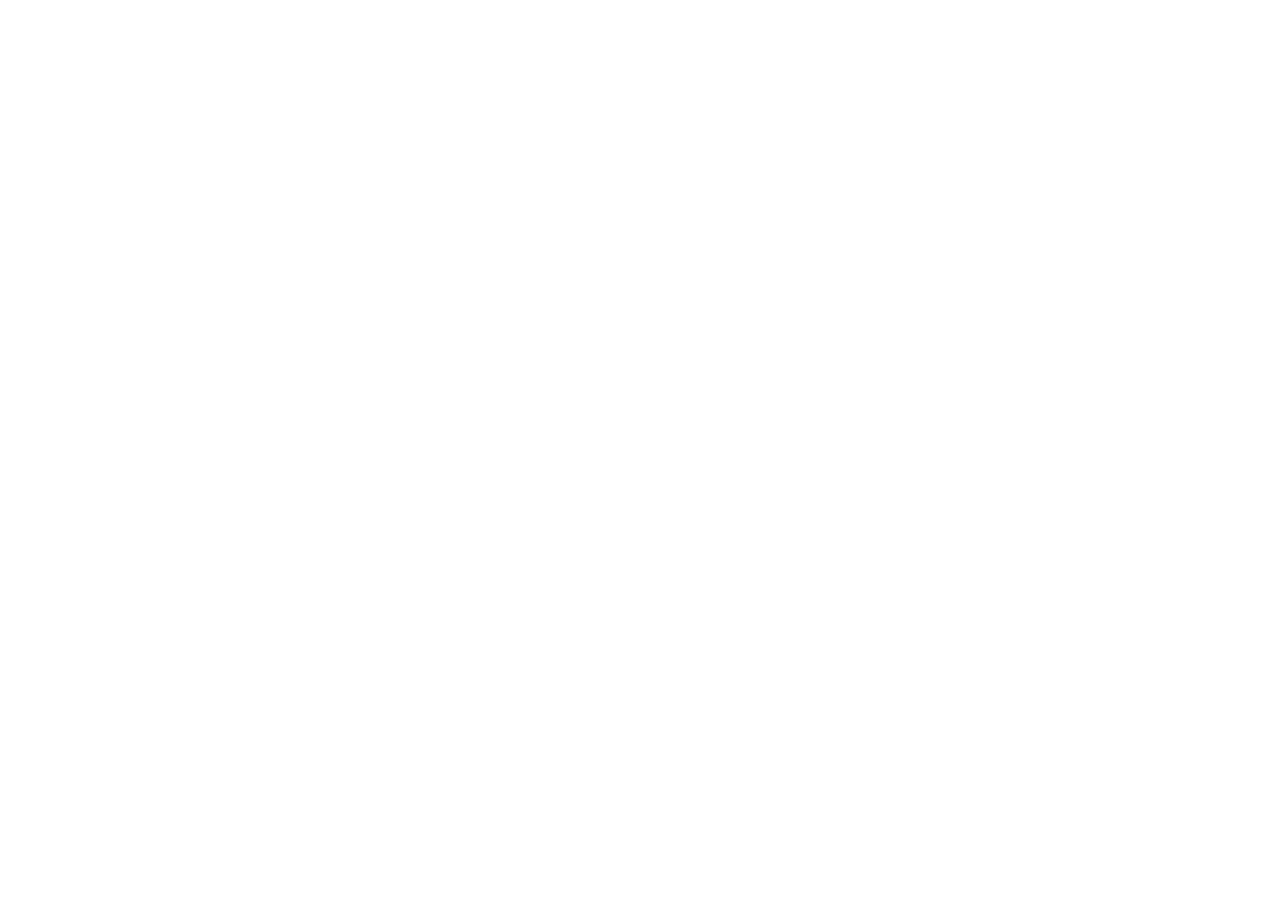
==== basketball-sim/index.html @ ed96e9fa "init html,js, css files" ====
<!DOCTYPE html>
<html lang="en">
<head>
  <meta charset="UTF-8">
  <meta name="viewport" content="width=device-width, initial-scale=1.0">
  <title>Basketball Simulator</title>

  <link href="https://cdn.jsdelivr.net/npm/bootstrap@5.3.2/dist/css/bootstrap.min.css" rel="stylesheet" integrity="sha384-T3c6CoIi6uLrA9TneNEoa7RxnatzjcDSCmG1MXxSR1GAsXEV/Dwwykc2MPK8M2HN" crossorigin="anonymous">
</head>
<body>
  <div class="container">
    <div class="row">
      <div class="col">
        
      </div>
    </div>
  </div>



  <script src="https://cdn.jsdelivr.net/npm/bootstrap@5.3.2/dist/js/bootstrap.bundle.min.js" integrity="sha384-C6RzsynM9kWDrMNeT87bh95OGNyZPhcTNXj1NW7RuBCsyN/o0jlpcV8Qyq46cDfL" crossorigin="anonymous"></script>
</body>
</html>
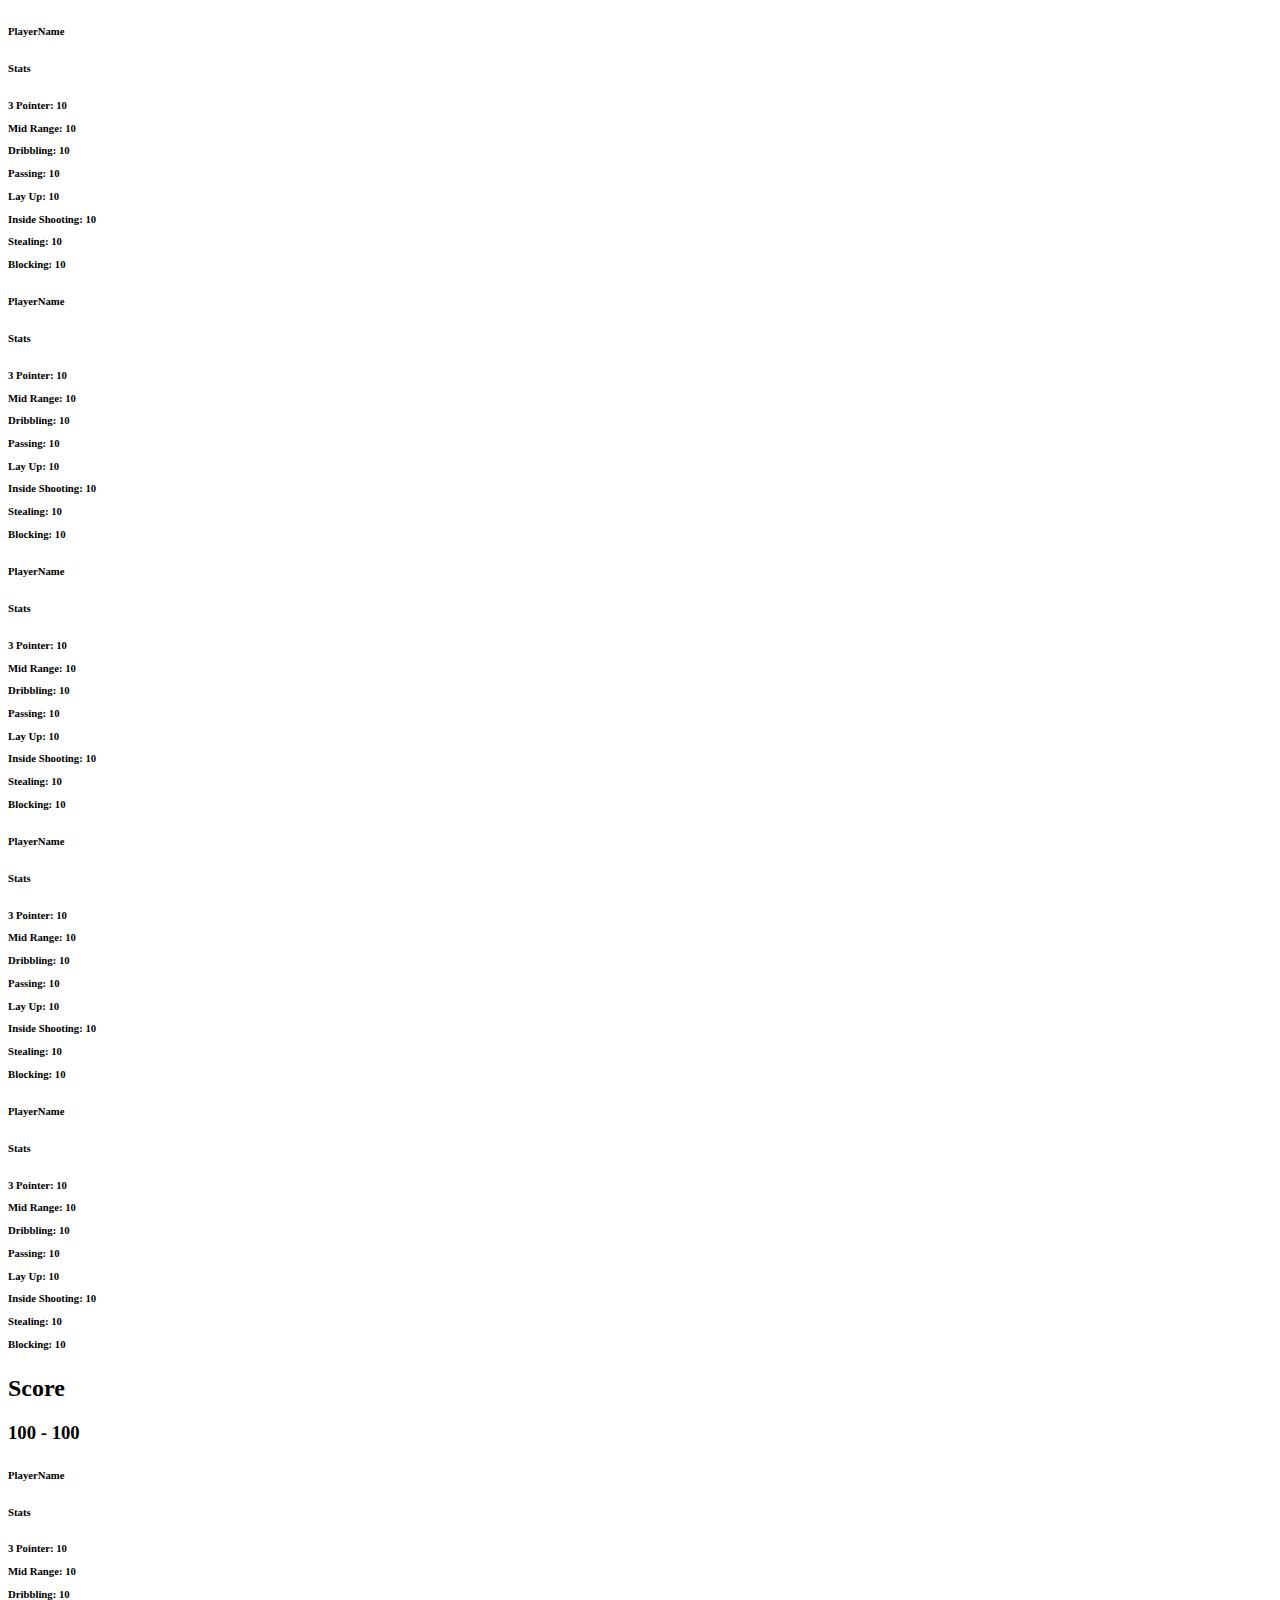
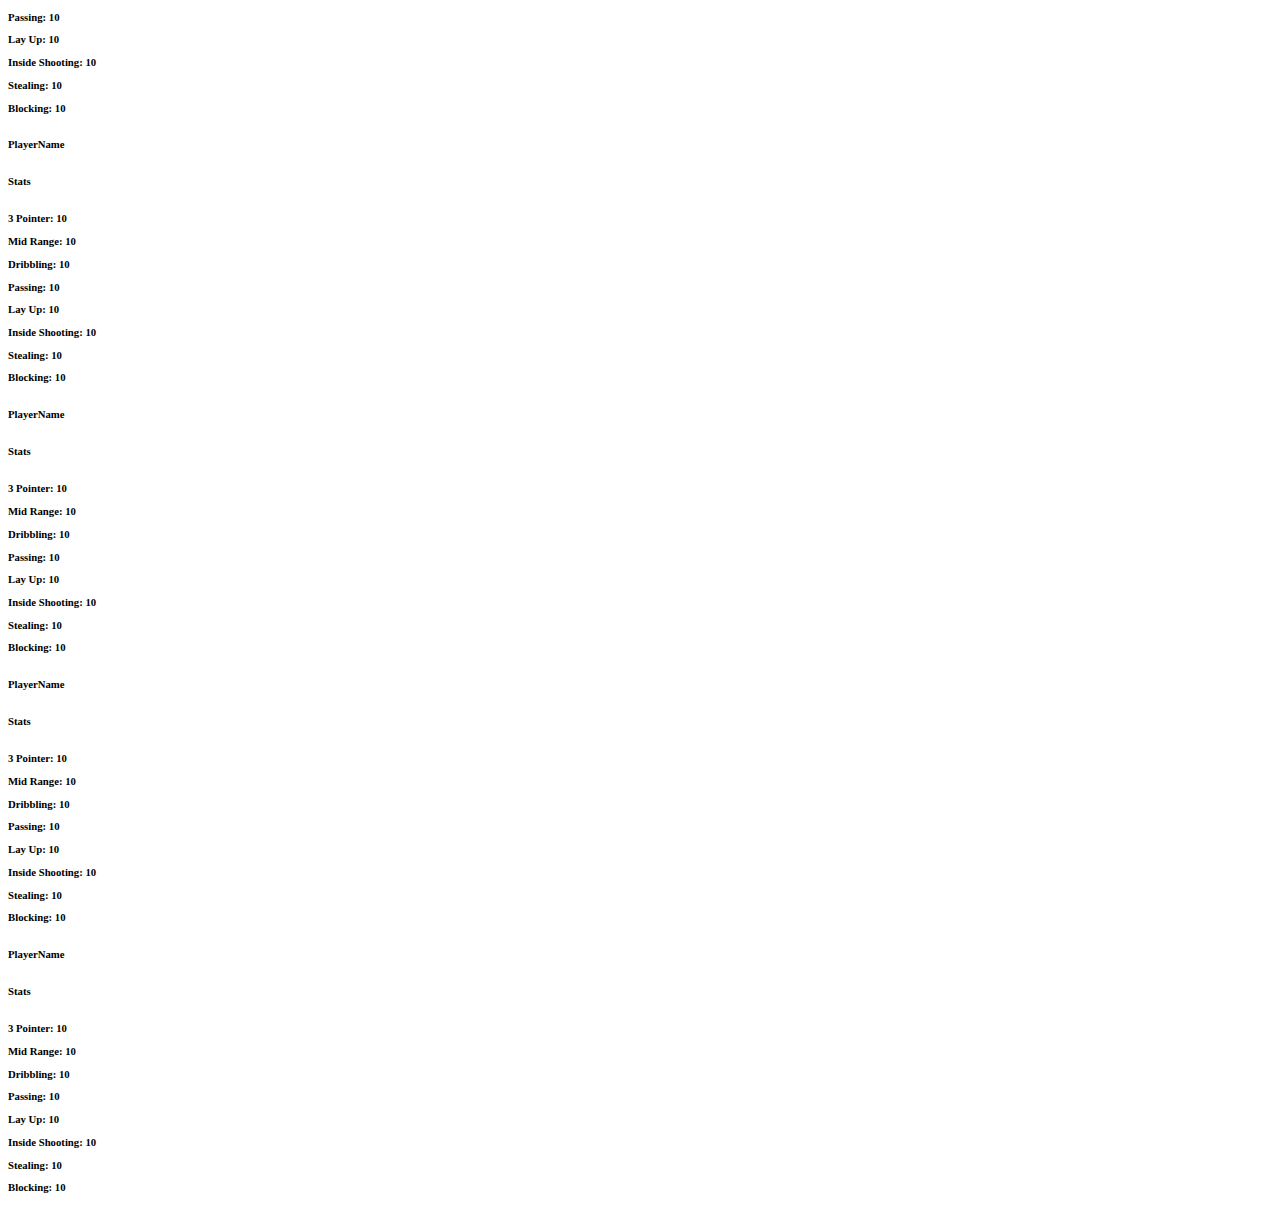
==== commit 7994228b: "created layout for players in the home side and the away side. created section for the score. done u" ====
--- a/basketball-sim/index.html
+++ b/basketball-sim/index.html
@@ -8,11 +8,291 @@
   <link href="https://cdn.jsdelivr.net/npm/bootstrap@5.3.2/dist/css/bootstrap.min.css" rel="stylesheet" integrity="sha384-T3c6CoIi6uLrA9TneNEoa7RxnatzjcDSCmG1MXxSR1GAsXEV/Dwwykc2MPK8M2HN" crossorigin="anonymous">
 </head>
 <body>
-  <div class="container">
+  <div class="container-fluid">
+    <!-- Home Players Row -->
+    <div class="row d-flex justify-content-center">
+      <div class="col d-flex justify-content-center">
+
+        <div class="player ">
+          <div class="card" style="width: 20rem;">
+            <div class="card-body">
+              <h6 class="card-title text-center">PlayerName</h6>
+              <h6 class="card-subtitle text-center pb-3">Stats</h6>
+              <h6 class="card-text">
+                <div class="row">
+                  <div class="col pe-0">
+                    <p>3 Pointer: <span>10</span></p>
+                    <p>Mid Range: <span>10</span></p>
+                    <p>Dribbling: <span>10</span></p>
+                    <p>Passing: <span>10</span></p>
+                  </div>
+                  <div class="col ps-0">
+                    <p>Lay Up: <span>10</span></p>
+                    <p>Inside Shooting: <span>10</span></p>
+                    <p>Stealing: <span>10</span></p>
+                    <p>Blocking: <span>10</span></p>
+                  </div>
+                </div>
+                
+              </h6>
+            </div>
+          </div>
+        </div>
+
+        <div class="player">
+          <div class="card" style="width: 20rem;">
+            <div class="card-body">
+              <h6 class="card-title text-center">PlayerName</h6>
+              <h6 class="card-subtitle text-center pb-3">Stats</h6>
+              <h6 class="card-text">
+                <div class="row">
+                  <div class="col pe-0">
+                    <p>3 Pointer: <span>10</span></p>
+                    <p>Mid Range: <span>10</span></p>
+                    <p>Dribbling: <span>10</span></p>
+                    <p>Passing: <span>10</span></p>
+                  </div>
+                  <div class="col ps-0">
+                    <p>Lay Up: <span>10</span></p>
+                    <p>Inside Shooting: <span>10</span></p>
+                    <p>Stealing: <span>10</span></p>
+                    <p>Blocking: <span>10</span></p>
+                  </div>
+                </div>
+                
+              </h6>
+            </div>
+          </div>
+        </div>
+
+        <div class="player">
+          <div class="card" style="width: 20rem;">
+            <div class="card-body">
+              <h6 class="card-title text-center">PlayerName</h6>
+              <h6 class="card-subtitle text-center pb-3">Stats</h6>
+              <h6 class="card-text">
+                <div class="row">
+                  <div class="col pe-0">
+                    <p>3 Pointer: <span>10</span></p>
+                    <p>Mid Range: <span>10</span></p>
+                    <p>Dribbling: <span>10</span></p>
+                    <p>Passing: <span>10</span></p>
+                  </div>
+                  <div class="col ps-0">
+                    <p>Lay Up: <span>10</span></p>
+                    <p>Inside Shooting: <span>10</span></p>
+                    <p>Stealing: <span>10</span></p>
+                    <p>Blocking: <span>10</span></p>
+                  </div>
+                </div>
+                
+              </h6>
+            </div>
+          </div>
+        </div>
+
+        <div class="player">
+          <div class="card" style="width: 20rem;">
+            <div class="card-body">
+              <h6 class="card-title text-center">PlayerName</h6>
+              <h6 class="card-subtitle text-center pb-3">Stats</h6>
+              <h6 class="card-text">
+                <div class="row">
+                  <div class="col pe-0">
+                    <p>3 Pointer: <span>10</span></p>
+                    <p>Mid Range: <span>10</span></p>
+                    <p>Dribbling: <span>10</span></p>
+                    <p>Passing: <span>10</span></p>
+                  </div>
+                  <div class="col ps-0">
+                    <p>Lay Up: <span>10</span></p>
+                    <p>Inside Shooting: <span>10</span></p>
+                    <p>Stealing: <span>10</span></p>
+                    <p>Blocking: <span>10</span></p>
+                  </div>
+                </div>
+                
+              </h6>
+            </div>
+          </div>
+        </div>
+
+        <div class="player">
+          <div class="card" style="width: 20rem;">
+            <div class="card-body">
+              <h6 class="card-title text-center">PlayerName</h6>
+              <h6 class="card-subtitle text-center pb-3">Stats</h6>
+              <h6 class="card-text">
+                <div class="row">
+                  <div class="col pe-0">
+                    <p>3 Pointer: <span>10</span></p>
+                    <p>Mid Range: <span>10</span></p>
+                    <p>Dribbling: <span>10</span></p>
+                    <p>Passing: <span>10</span></p>
+                  </div>
+                  <div class="col ps-0">
+                    <p>Lay Up: <span>10</span></p>
+                    <p>Inside Shooting: <span>10</span></p>
+                    <p>Stealing: <span>10</span></p>
+                    <p>Blocking: <span>10</span></p>
+                  </div>
+                </div>
+                
+              </h6>
+            </div>
+          </div>
+        </div>
+
+        
+
+      </div>
+    </div>
     <div class="row">
-      <div class="col">
-        
-      </div>
+      <div class="col d-flex justify-content-center">
+        <h2>Score</h2>
+      </div>
+    </div>
+    <div class="row">
+      <div class="col d-flex justify-content-center"><h3>100 - 100</h3></div>
+    </div>
+  </div>
+
+  <!-- Away Players Row -->
+  <div class="row d-flex justify-content-center">
+    <div class="col d-flex justify-content-center">
+
+      <div class="player ">
+        <div class="card" style="width: 20rem;">
+          <div class="card-body">
+            <h6 class="card-title text-center">PlayerName</h6>
+            <h6 class="card-subtitle text-center pb-3">Stats</h6>
+            <h6 class="card-text">
+              <div class="row">
+                <div class="col pe-0">
+                  <p>3 Pointer: <span>10</span></p>
+                  <p>Mid Range: <span>10</span></p>
+                  <p>Dribbling: <span>10</span></p>
+                  <p>Passing: <span>10</span></p>
+                </div>
+                <div class="col ps-0">
+                  <p>Lay Up: <span>10</span></p>
+                  <p>Inside Shooting: <span>10</span></p>
+                  <p>Stealing: <span>10</span></p>
+                  <p>Blocking: <span>10</span></p>
+                </div>
+              </div>
+              
+            </h6>
+          </div>
+        </div>
+      </div>
+
+      <div class="player">
+        <div class="card" style="width: 20rem;">
+          <div class="card-body">
+            <h6 class="card-title text-center">PlayerName</h6>
+            <h6 class="card-subtitle text-center pb-3">Stats</h6>
+            <h6 class="card-text">
+              <div class="row">
+                <div class="col pe-0">
+                  <p>3 Pointer: <span>10</span></p>
+                  <p>Mid Range: <span>10</span></p>
+                  <p>Dribbling: <span>10</span></p>
+                  <p>Passing: <span>10</span></p>
+                </div>
+                <div class="col ps-0">
+                  <p>Lay Up: <span>10</span></p>
+                  <p>Inside Shooting: <span>10</span></p>
+                  <p>Stealing: <span>10</span></p>
+                  <p>Blocking: <span>10</span></p>
+                </div>
+              </div>
+              
+            </h6>
+          </div>
+        </div>
+      </div>
+
+      <div class="player">
+        <div class="card" style="width: 20rem;">
+          <div class="card-body">
+            <h6 class="card-title text-center">PlayerName</h6>
+            <h6 class="card-subtitle text-center pb-3">Stats</h6>
+            <h6 class="card-text">
+              <div class="row">
+                <div class="col pe-0">
+                  <p>3 Pointer: <span>10</span></p>
+                  <p>Mid Range: <span>10</span></p>
+                  <p>Dribbling: <span>10</span></p>
+                  <p>Passing: <span>10</span></p>
+                </div>
+                <div class="col ps-0">
+                  <p>Lay Up: <span>10</span></p>
+                  <p>Inside Shooting: <span>10</span></p>
+                  <p>Stealing: <span>10</span></p>
+                  <p>Blocking: <span>10</span></p>
+                </div>
+              </div>
+              
+            </h6>
+          </div>
+        </div>
+      </div>
+
+      <div class="player">
+        <div class="card" style="width: 20rem;">
+          <div class="card-body">
+            <h6 class="card-title text-center">PlayerName</h6>
+            <h6 class="card-subtitle text-center pb-3">Stats</h6>
+            <h6 class="card-text">
+              <div class="row">
+                <div class="col pe-0">
+                  <p>3 Pointer: <span>10</span></p>
+                  <p>Mid Range: <span>10</span></p>
+                  <p>Dribbling: <span>10</span></p>
+                  <p>Passing: <span>10</span></p>
+                </div>
+                <div class="col ps-0">
+                  <p>Lay Up: <span>10</span></p>
+                  <p>Inside Shooting: <span>10</span></p>
+                  <p>Stealing: <span>10</span></p>
+                  <p>Blocking: <span>10</span></p>
+                </div>
+              </div>
+              
+            </h6>
+          </div>
+        </div>
+      </div>
+
+      <div class="player">
+        <div class="card" style="width: 20rem;">
+          <div class="card-body">
+            <h6 class="card-title text-center">PlayerName</h6>
+            <h6 class="card-subtitle text-center pb-3">Stats</h6>
+            <h6 class="card-text">
+              <div class="row">
+                <div class="col pe-0">
+                  <p>3 Pointer: <span>10</span></p>
+                  <p>Mid Range: <span>10</span></p>
+                  <p>Dribbling: <span>10</span></p>
+                  <p>Passing: <span>10</span></p>
+                </div>
+                <div class="col ps-0">
+                  <p>Lay Up: <span>10</span></p>
+                  <p>Inside Shooting: <span>10</span></p>
+                  <p>Stealing: <span>10</span></p>
+                  <p>Blocking: <span>10</span></p>
+                </div>
+              </div>
+              
+            </h6>
+          </div>
+        </div>
+      </div>
+
+      
+
     </div>
   </div>
 
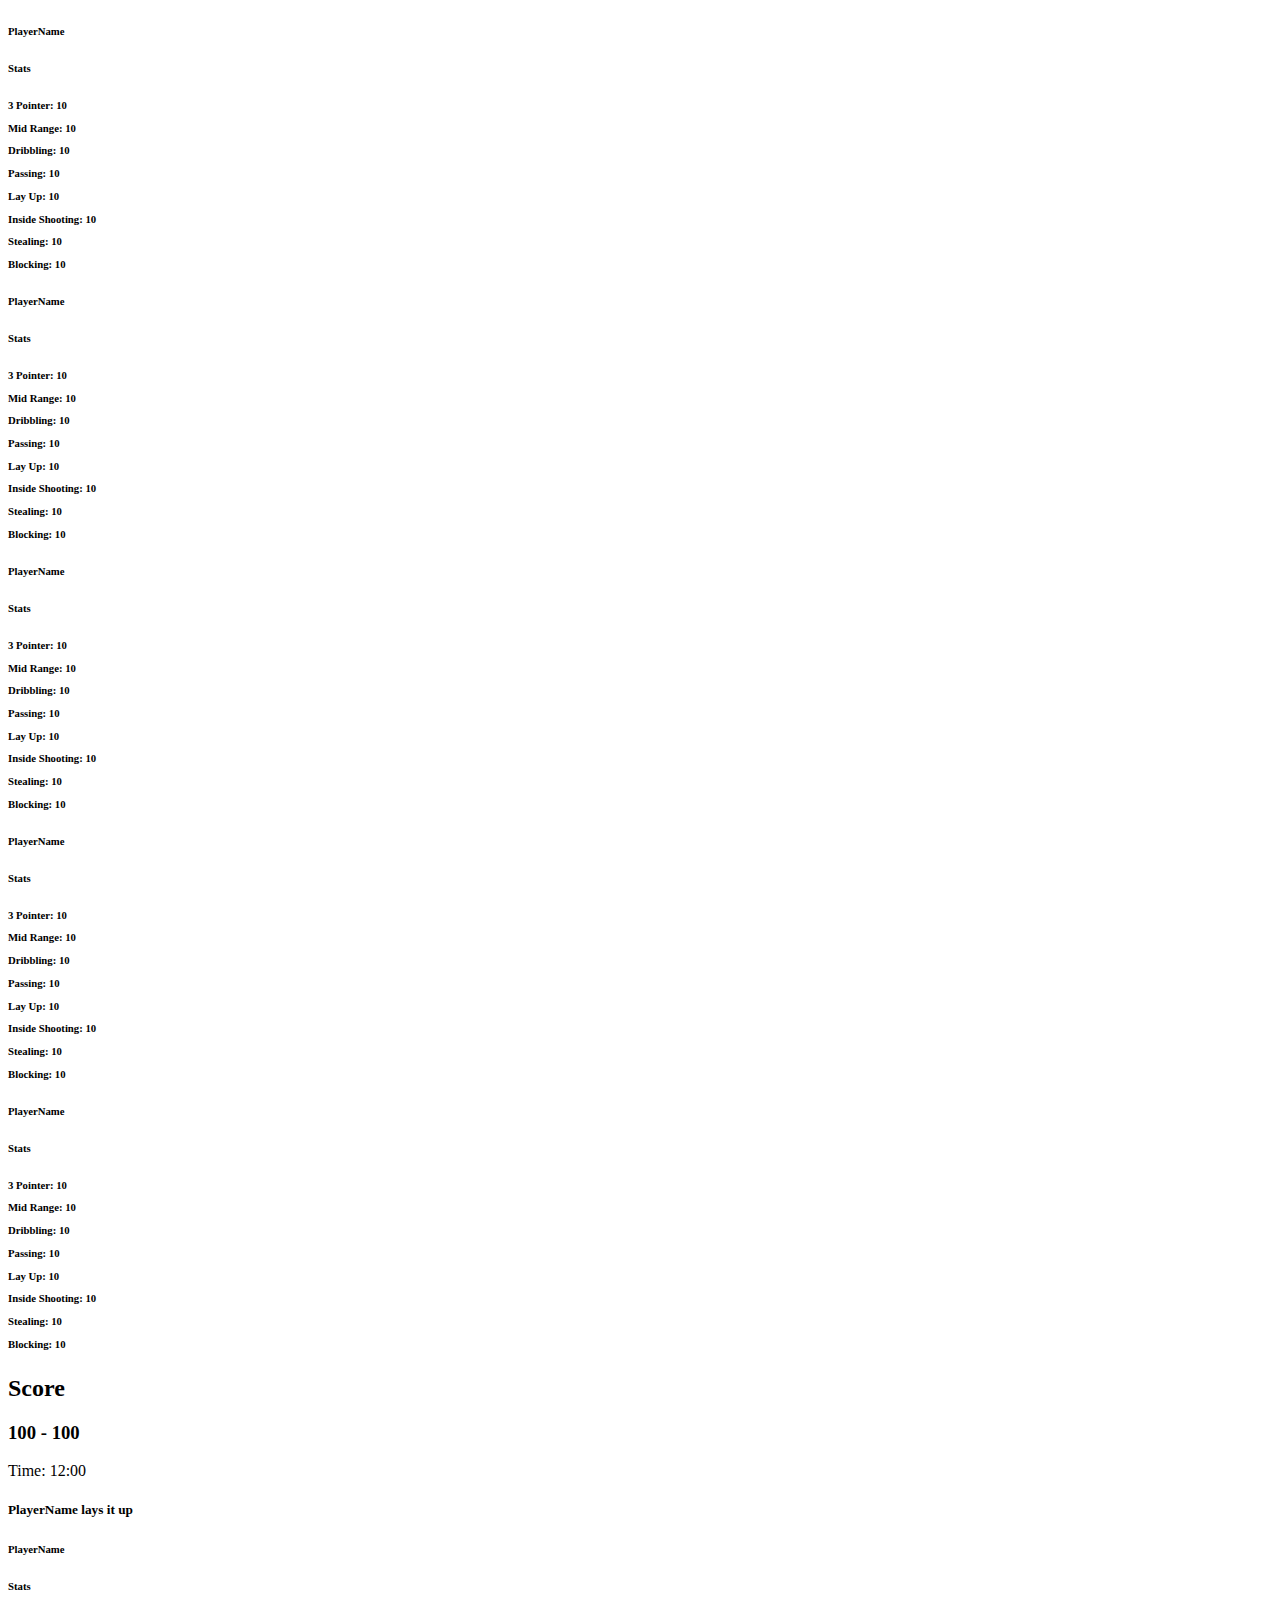
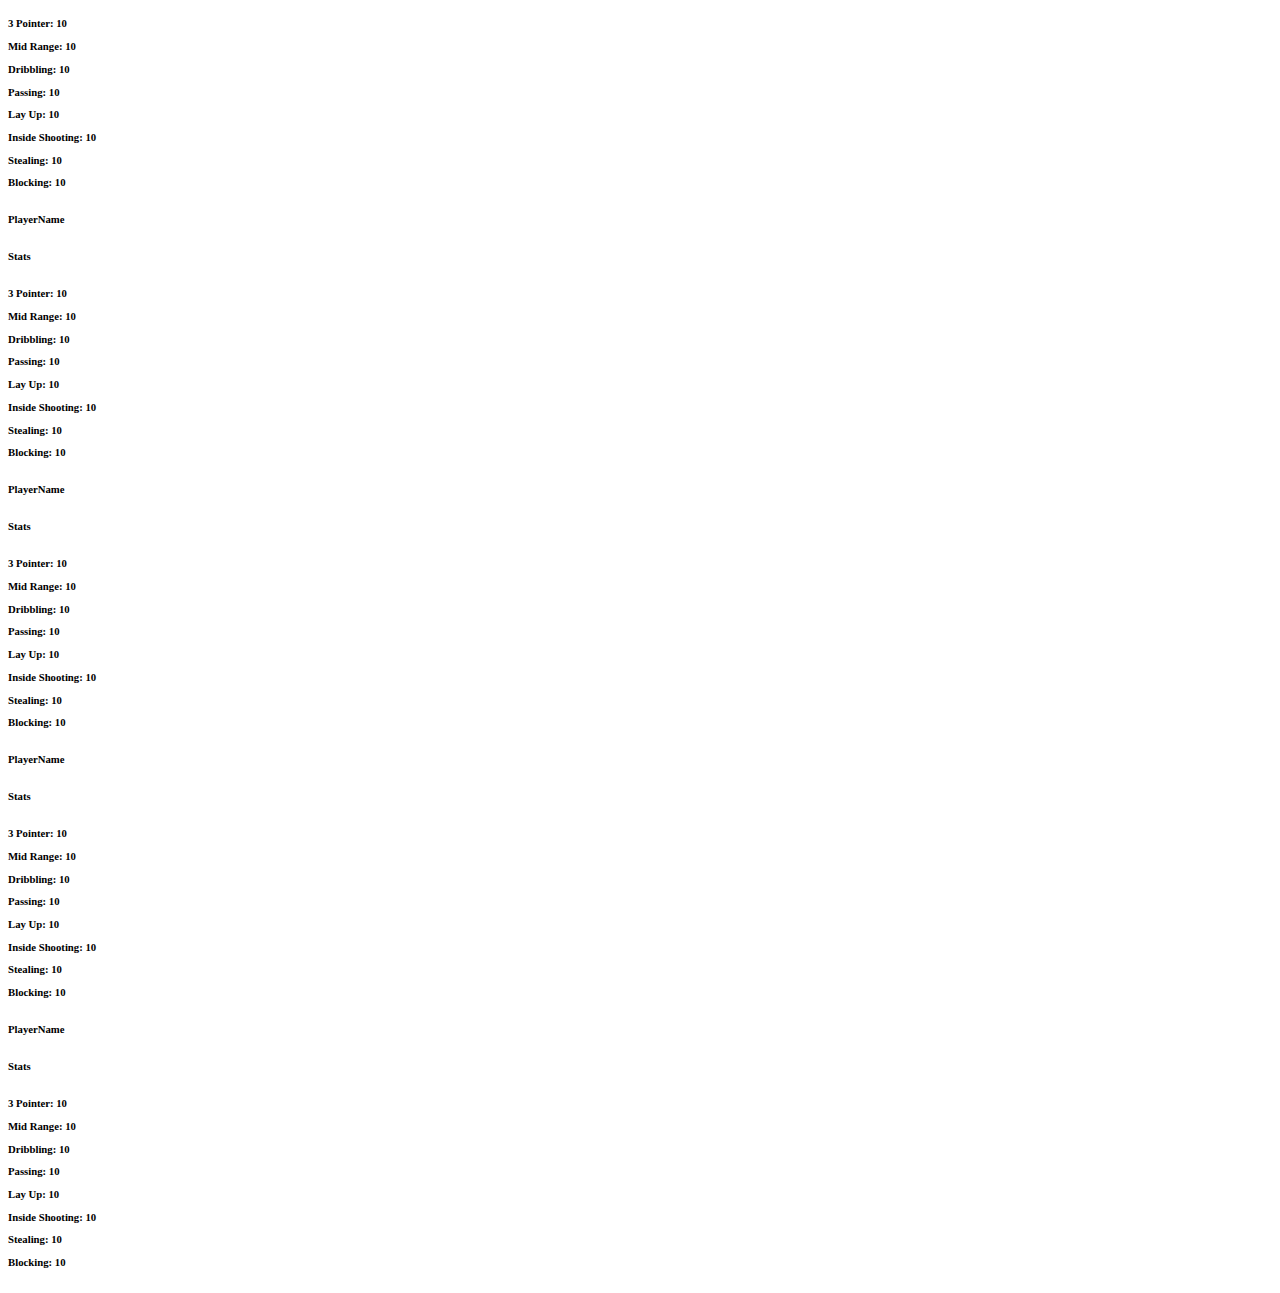
==== commit df49ceb0: "added section for time andplays that were just made" ====
--- a/basketball-sim/index.html
+++ b/basketball-sim/index.html
@@ -155,6 +155,16 @@
     <div class="row">
       <div class="col d-flex justify-content-center"><h3>100 - 100</h3></div>
     </div>
+    <div class="row">
+      <div class="col d-flex justify-content-center">
+        <div class="h5">Time: <span>12:00</span></div>
+      </div>
+    </div>
+    <div class="row">
+      <div class="col d-flex justify-content-center">
+        <h5>PlayerName lays it up</h5>
+      </div>
+    </div>
   </div>
 
   <!-- Away Players Row -->
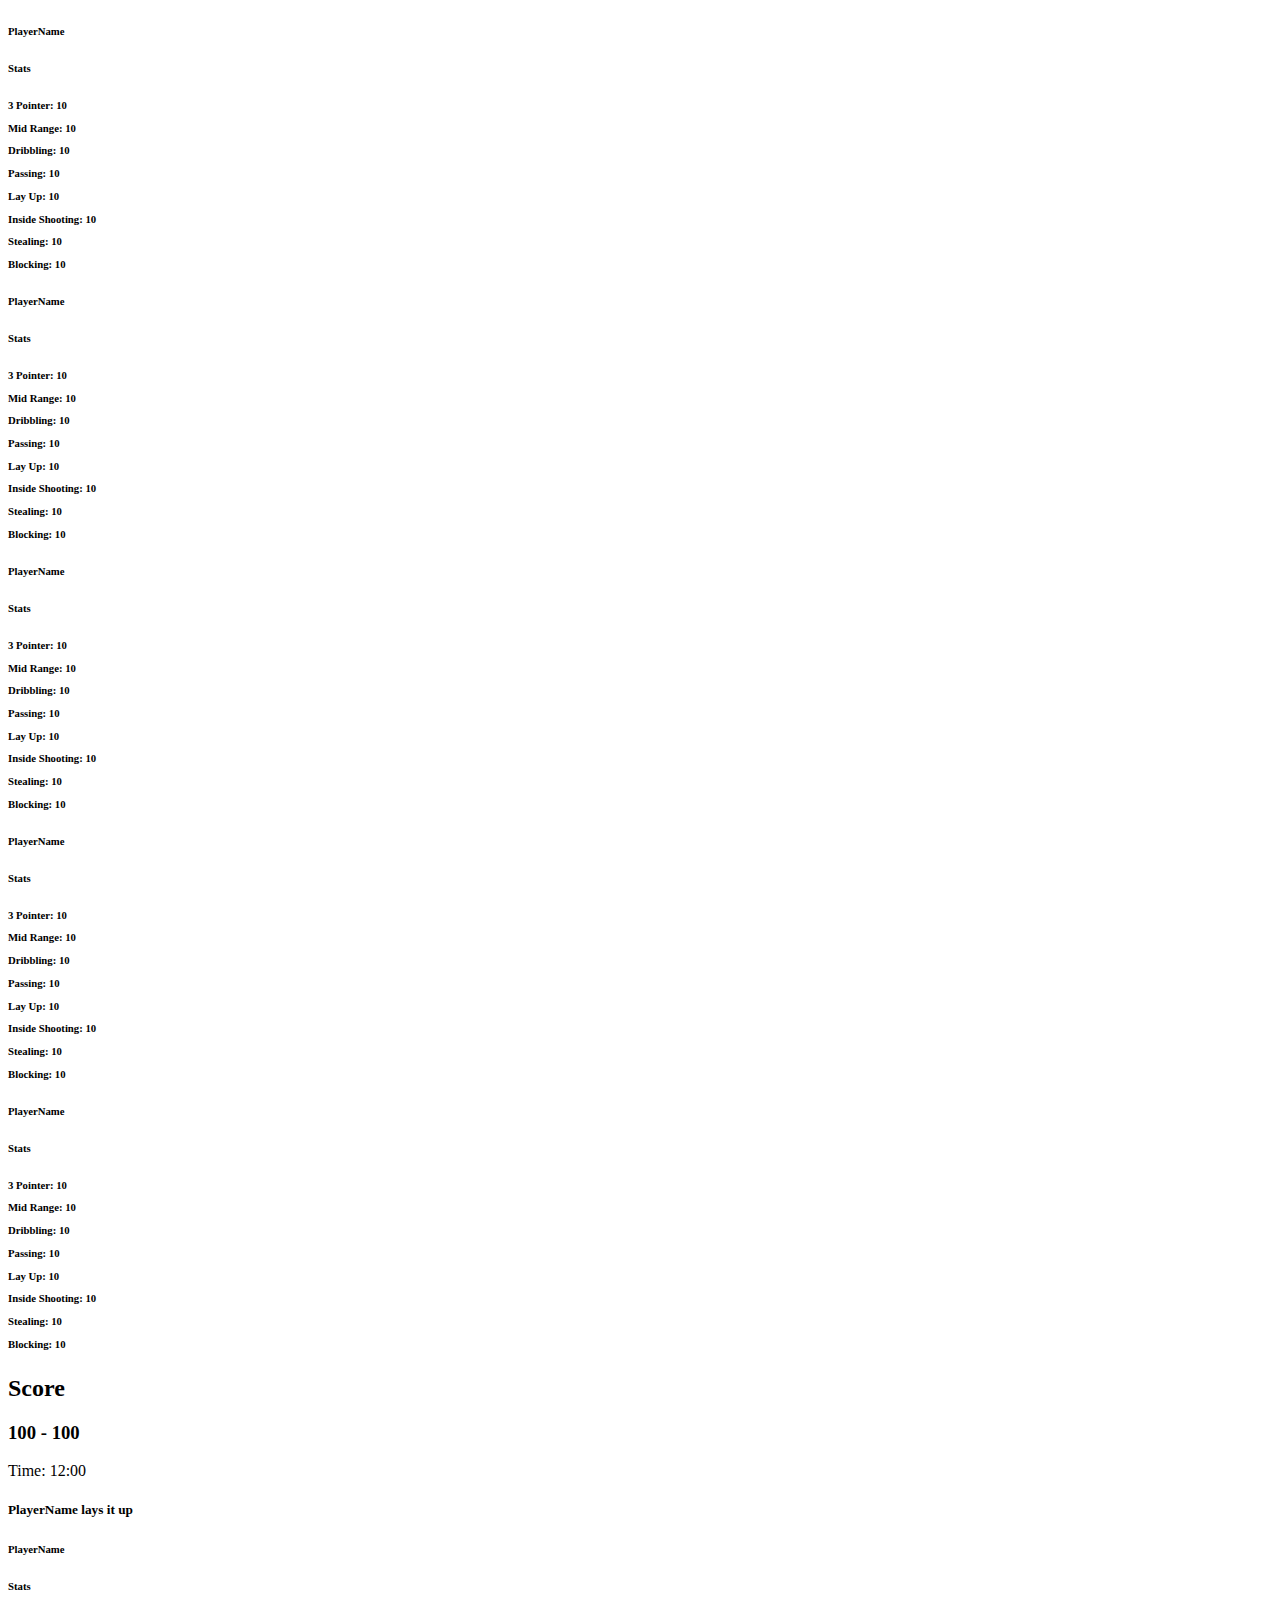
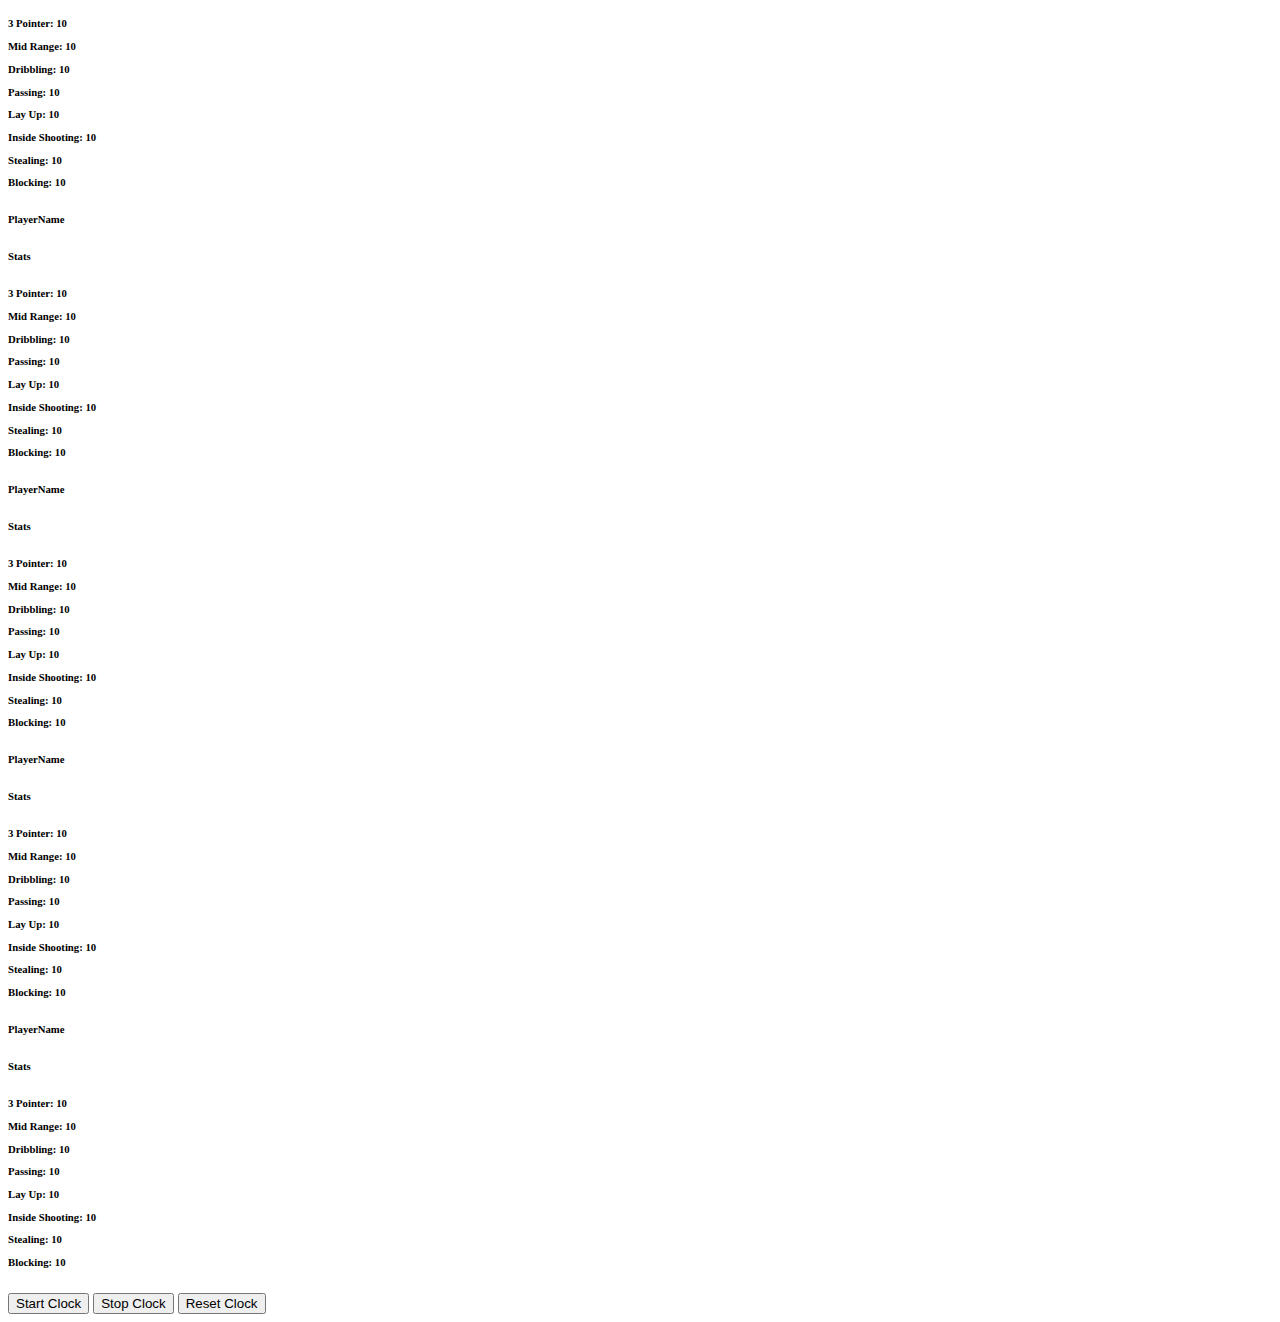
==== commit 90130e2a: "added buttons for starting, stopping, and resetting clock" ====
--- a/basketball-sim/index.html
+++ b/basketball-sim/index.html
@@ -306,6 +306,13 @@
     </div>
   </div>
 
+  <div class="row ">
+    <div class="col d-flex justify-content-center">
+      <button class=" btn btn-primary">Start Clock</button>
+      <button class="btn btn-secondary">Stop Clock</button>
+      <button class="btn btn-danger">Reset Clock</button>
+    </div>
+  </div>
 
 
   <script src="https://cdn.jsdelivr.net/npm/bootstrap@5.3.2/dist/js/bootstrap.bundle.min.js" integrity="sha384-C6RzsynM9kWDrMNeT87bh95OGNyZPhcTNXj1NW7RuBCsyN/o0jlpcV8Qyq46cDfL" crossorigin="anonymous"></script>
